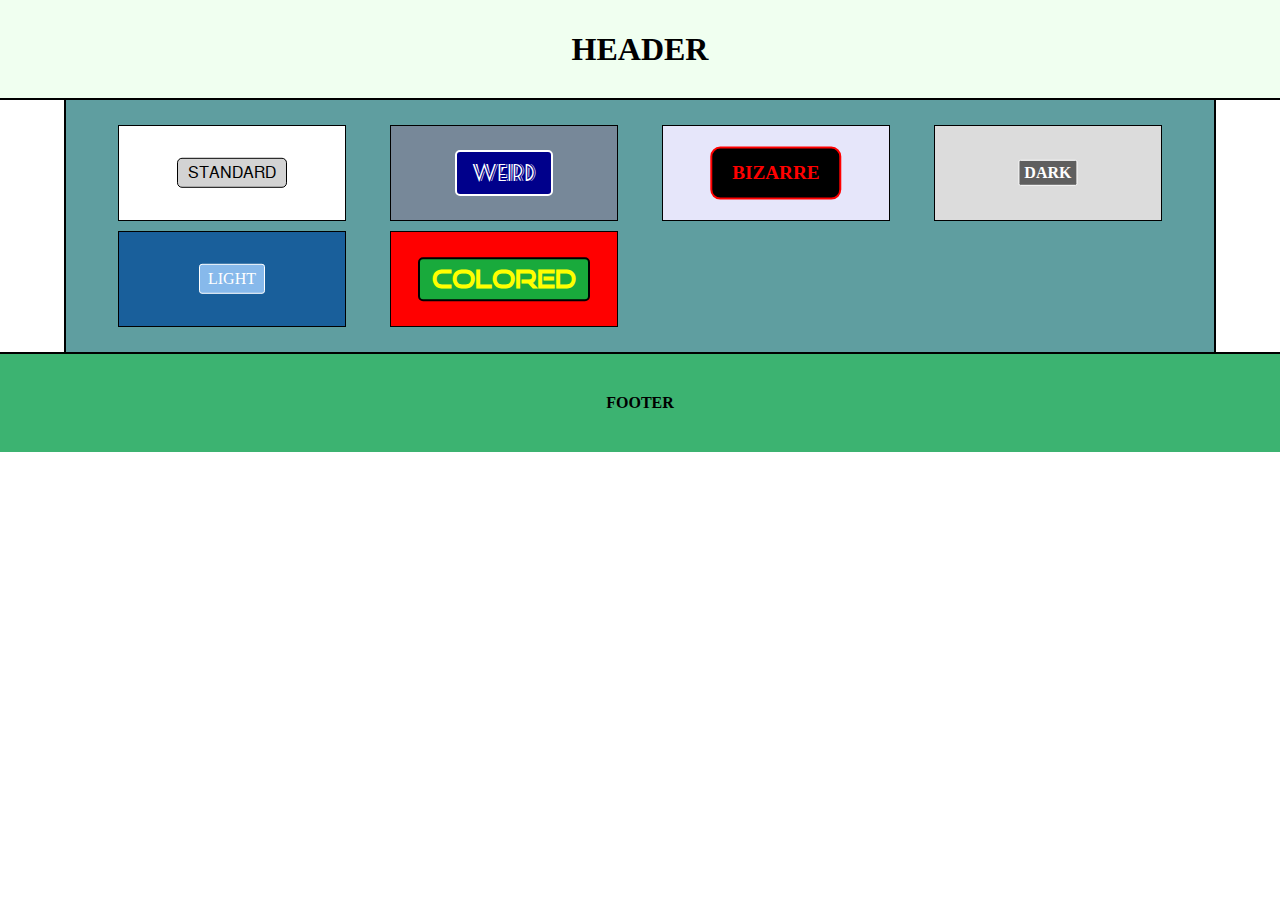
==== button/index.html @ 91b3f129 "Initial commit" ====
<!DOCTYPE html>
<html>
    <head>
        <meta charset="utf-8">
        <title>Some Cool Buttons</title>
        <link rel="stylesheet" href="style.css">
    </head>
    <body>
        <header>
            <h1>HEADER</h1>
        </header>

        <main>
            <section>
                <article class="standard">
                    <button>STANDARD</button>
                </article>
                <article class="weird">
                    <button>WEIRD</button>
                </article>
                <article class="bizarre">
                    <button>BIZARRE</button>
                </article>
                <article class="dark">
                    <button>DARK</button>
                </article>
                <article class="light">
                    <button>LIGHT</button>
                </article>
                <article class="colored">
                    <button>COLORED</button>
                </article>                                    
            </section>

        </main>

        <footer>
            <h4>FOOTER</h4>
        </footer>        
    </body>
</html>
---- button/style.css ----
/*Fonts applied*/

@font-face {
    font-family: 'goodtimesrg';
    src: url('fonts/goodtimesrg.woff2') format('woff2'),
         url('fonts/goodtimesrg.woff') format('woff');
    font-weight: normal;
    font-style: normal; 
}

@font-face {
    font-family: 'freesansregular';
    src: url('fonts/freesans-webfont.woff2') format('woff2'),
         url('fonts/freesans-webfont.woff') format('woff');
    font-weight: normal;
    font-style: normal;   
}

@font-face {
    font-family: 'seasideresortnfregular';
    src: url('fonts/seasrn__-webfont.woff2') format('woff2'),
         url('fonts/seasrn__-webfont.woff') format('woff');
    font-weight: normal;
    font-style: normal;

}


body {
    margin: 0;
}
* {
    box-sizing: border-box;
}
body {
    width: 100%;
}
header, footer {
    height: 100px;
    width: 100%;
    position: relative;
}
header {
    background-color: honeydew;
    border-bottom: 2px solid black;
}
footer {
    border-top: 2px solid black;
    background-color: mediumseagreen;

}
header h1, footer h4 {
    position: absolute;
    left: 50%;
    top: 50%;
    transform: translate(-50%, -50%);
    margin: 0;
    padding: 0;
}
main{
    display: block;
    width: 90%;
    margin: 0 auto;
    background-color: cadetblue;
    border-right: 2px solid black;
    border-left: 2px solid black;
}
section {
    padding: 20px 30px;
    display: flex;
    /*justify-content: space-evenly;*/
    flex-wrap: wrap;
}
article {
    margin: 5px 2%;
    flex: 0 1 21%;
    height: 6em;
    position: relative;
    border: 1px solid black;
}
button {
    font-family: inherit; /* 1 */
    font-size: 100%; /* 1 */
    line-height: 1.15; /* 1 */
    margin: 0; /* 2 */
    padding: 0;
    background-color: transparent;
    border: none;
    text-transform: none;
    -webkit-appearance: button;
    overflow: visible;
}
button {
    position: absolute;
    left: 50%;
    top: 50%;
    transform: translate(-50%, -50%);
    cursor: pointer;
}

/* specifics */
.standard {
    background-color: white;
}
.standard button {
    font-family: 'freesansregular';
    transition: all .2s;
    padding: 5px 10px;
    border: 1px solid black;
    border-radius: 5px;
    background-color: lightgrey;
    color: black;
}
.standard button:hover {
    background-color: darkslategray;
    color: white;
}
.weird {
    background-color: lightslategray;
}
.weird button {
    font-family: 'seasideresortnfregular';
    font-size: 1.2em;
    transition: all .3s;
    padding: 10px 15px;
    border: 2px solid white;
    border-radius: 5px;
    background-color: darkblue;
    color: white;
}
.weird button:hover {
    border-color: black;
    background-color: lightblue;
    color: black;
}
.bizarre {
    background-color: lavender;
}
.bizarre button {
    font-size: 1.2em;
    font-weight: bold;
    line-height: 1.5em;
    color: red;
    transition: all .5s;
    padding: 10px 20px;
    border: 2px solid red;
    border-radius: 10px;
    background-color: black;
}
.bizarre button:hover {
    background-color: white;
    box-shadow: 0 0 10px 5px black;
}
.dark {
    background-color: gainsboro;
}
.dark button {
    font-family: Impact, 'sans serif';
    font-weight: bold;
    background-color: rgb(95,95,95);
    padding: 3px 5px;
    color: white;
    border: 1px solid white;
    border-radius: 2px;
    transition: all .1s;
}
.dark button:hover {
    color: rgb(95,95,95);
    background-color: blanchedalmond;
    border-color: rgb(95,95,95);
}
.light {
    background-color: rgb(25,95,155);
}
.light button {
    font-family: Impact, 'sans serif';
    background-color: rgb(135,185,235);
    padding: 5px 8px;
    color: white;
    border: 1px solid white;
    border-radius: 3px;
    transition: all .2s;
}
.light button:hover {
    color: black;
    border-color: black;
}
.colored {
    background-color: red;
}
.colored button {
    font-family: 'goodtimesrg';
    font-size: 1.5em;
    font-weight: bold;
    padding: 6px 12px;
    color: yellow;
    background-color: rgb(25,170,60);
    border: 2px solid black;
    border-radius: 5px;
    transition: all .3s;
}
.colored button:hover {
    color: black;
    border-color: black;
    background-color: yellow;
    box-shadow: 0 0 10px 5px white;
}
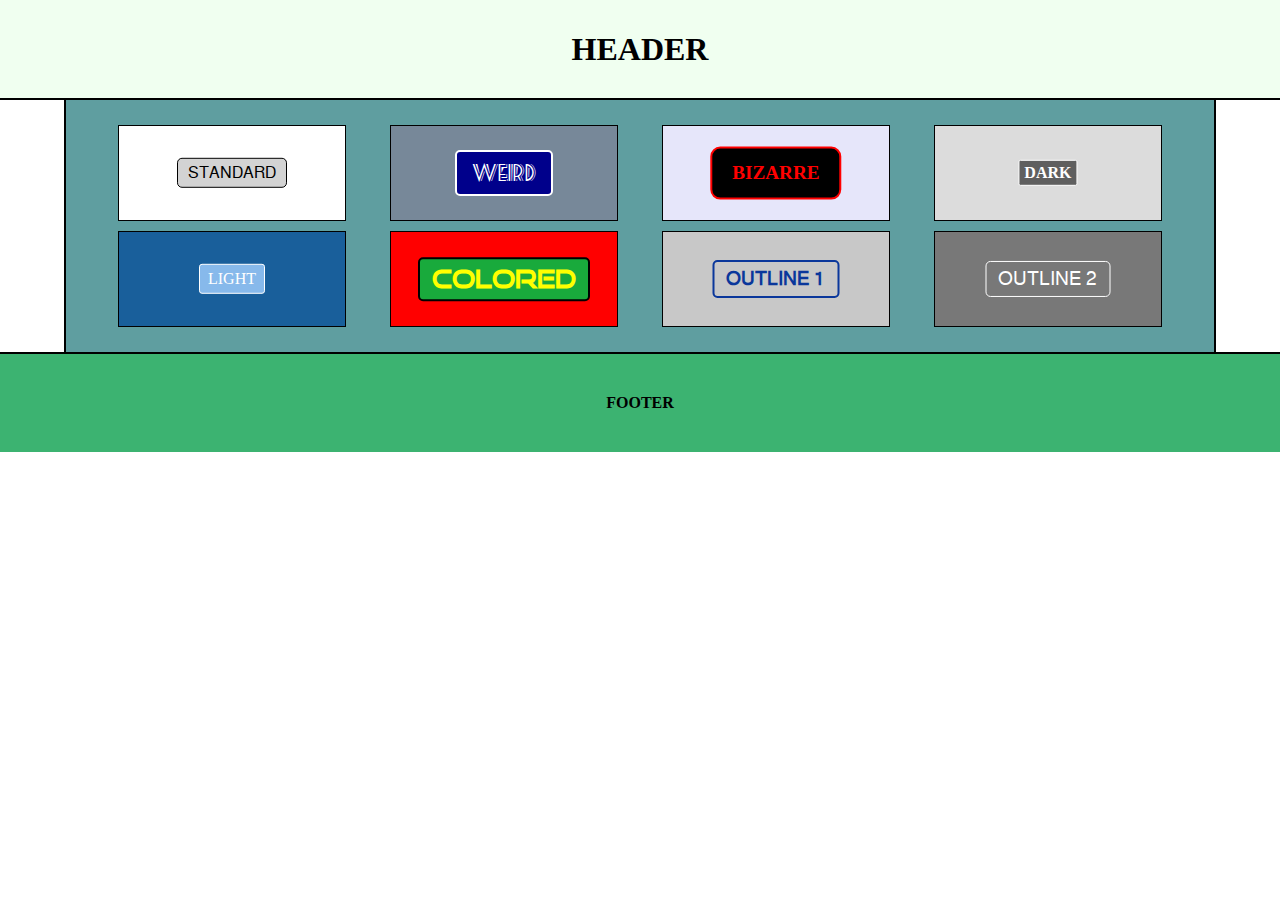
==== commit 4a985875: "Added outline btns, deleted useless zip" ====
--- a/button/index.html
+++ b/button/index.html
@@ -29,7 +29,13 @@
                 </article>
                 <article class="colored">
                     <button>COLORED</button>
-                </article>                                    
+                </article>
+                <article class="outline1">
+                    <button>OUTLINE 1</button>
+                </article>
+                <article class="outline2">
+                    <button>OUTLINE 2</button>
+                </article>                
             </section>
 
         </main>
--- a/button/style.css
+++ b/button/style.css
@@ -24,7 +24,6 @@
     font-style: normal;
 
 }
-
 
 body {
     margin: 0;
@@ -205,3 +204,43 @@
     background-color: yellow;
     box-shadow: 0 0 10px 5px white;
 }
+
+.outline1 {
+    background-color: rgb(200,200,200);
+}
+.outline1 button {
+    white-space: nowrap;
+    font-family: 'freesansregular';
+    font-size: 1.2em;
+    font-weight: bold;
+    padding: 6px 12px;
+    color: rgb(10,55,155);
+    background-color: transparent;
+    border: 2px solid rgb(10,55,155);
+    border-radius: 5px;
+    transition: all .3s;
+}
+.outline2 {
+    background-color: rgb(120,120,120);
+}
+.outline2 button:hover {
+    color: white;
+    border-color: white;
+    background-color: rgb(150,150,150);
+}
+.outline2 button {
+    white-space: nowrap;
+    font-family: 'freesansregular';
+    font-size: 1.2em;
+    padding: 6px 12px;
+    color: white;
+    background-color: transparent;
+    border: 1px solid white;
+    border-radius: 5px;
+    transition: all .3s;
+}
+.outline2 button:hover {
+    color: black;
+    border-color: black;
+    background-color: rgb(160,160,180);
+}
